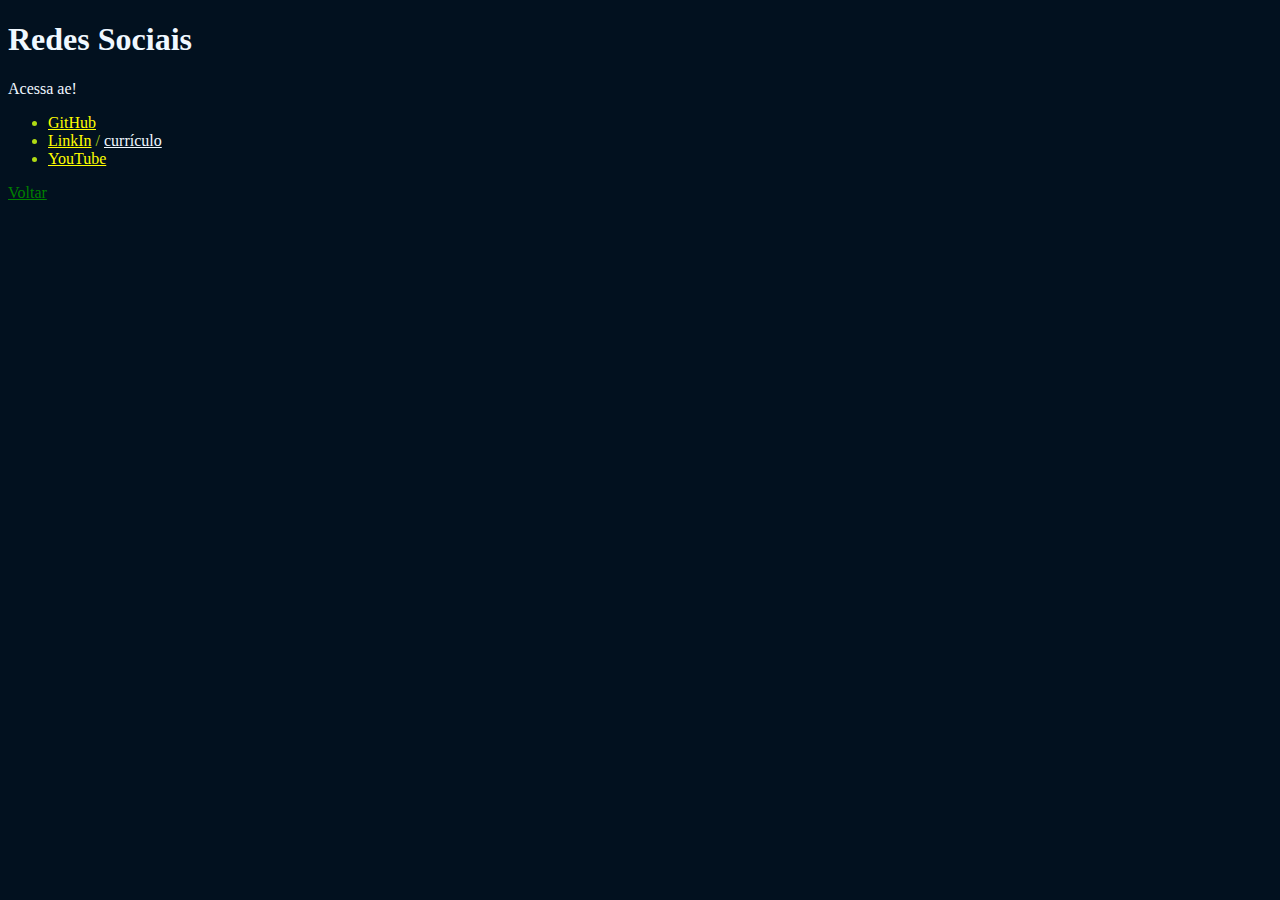
==== redes.html @ b95fb514 "subir site" ====
<!DOCTYPE html>
<html lang="pt-br">
<head>
    <meta charset="UTF-8">
    <meta http-equiv="X-UA-Compatible" content="IE=edge">
    <meta name="viewport" content="width=device-width, initial-scale=1.0">
    <title>Alexander Ueno</title>
</head>
<body style="background-color: rgb(2, 17, 31);">
    <h1 style="color: aliceblue;">Redes Sociais</h1>
    <p style="color: aliceblue;">
        Acessa ae!
    </p>
    <p>
        <ul style="color: rgb(175, 218, 20);">
            <li>
                <a href="https://github.com/AluedoSan" style="color: yellow;" target="_blank">GitHub</a>
            </li>
            <li>
                <a href="https://br.linkedin.com/in/alexander-ueno?trk=people-guest_people_search-card" style="color: yellow;" target="_blank">LinkIn</a> / <a href="fotos/Profile.pdf" target="_blank" style="color: aliceblue;">currículo</a>
            </li>
            <li>
                <a href="https://www.youtube.com/channel/UClkIWb3Yrcjb7lTXBoC__lA" style="color: yellow
                ;" target="_blank">YouTube</a>
            </li>
        </ul>
    </p>
    <p>
        <a href="index.html" style="color: green">Voltar</a>
    </p>
</body>
</html>
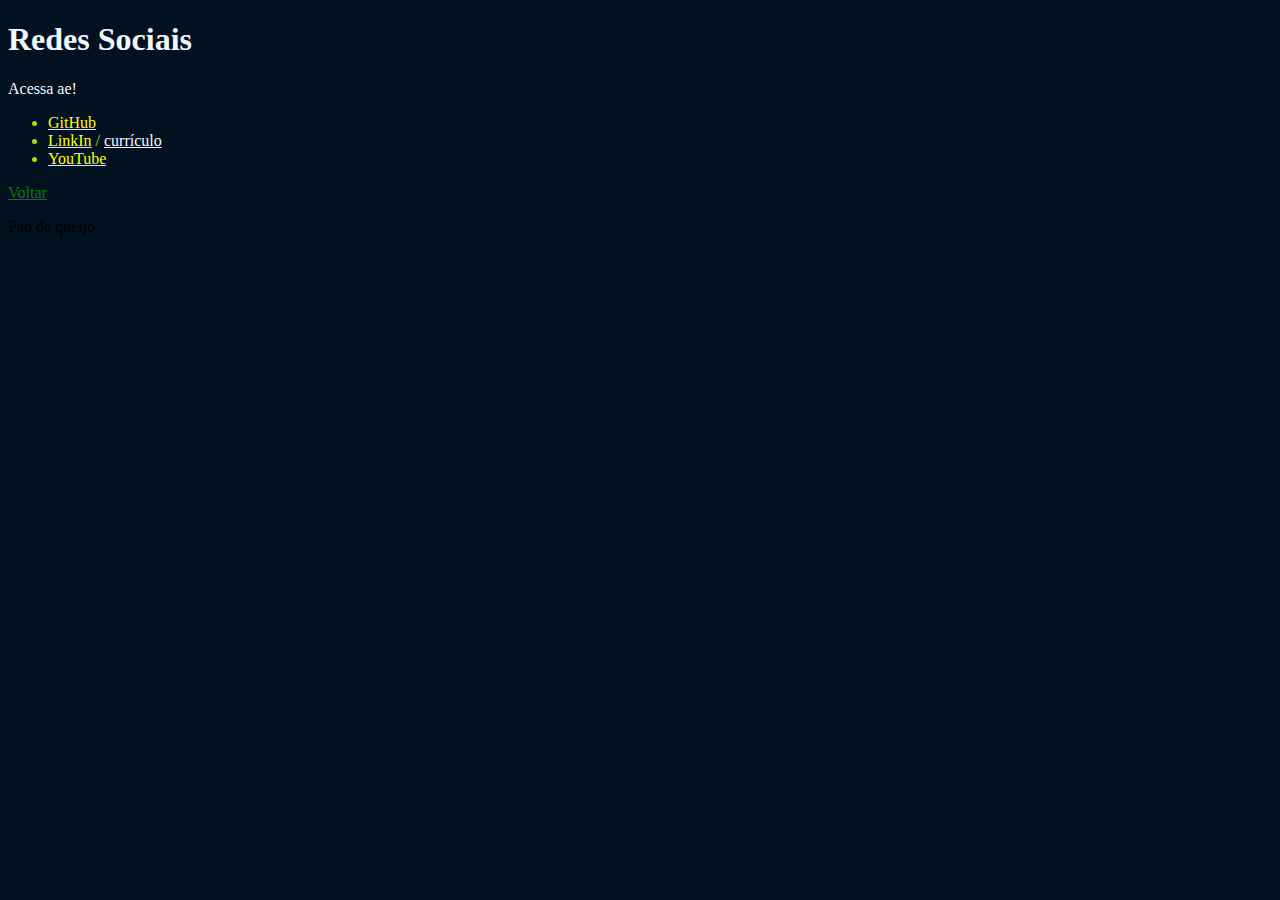
==== commit 9a07e675: "foi adicionado pao de queijo" ====
--- a/redes.html
+++ b/redes.html
@@ -28,5 +28,8 @@
     <p>
         <a href="index.html" style="color: green">Voltar</a>
     </p>
+    <p>
+        Pao de queijo
+    </p>
 </body>
 </html>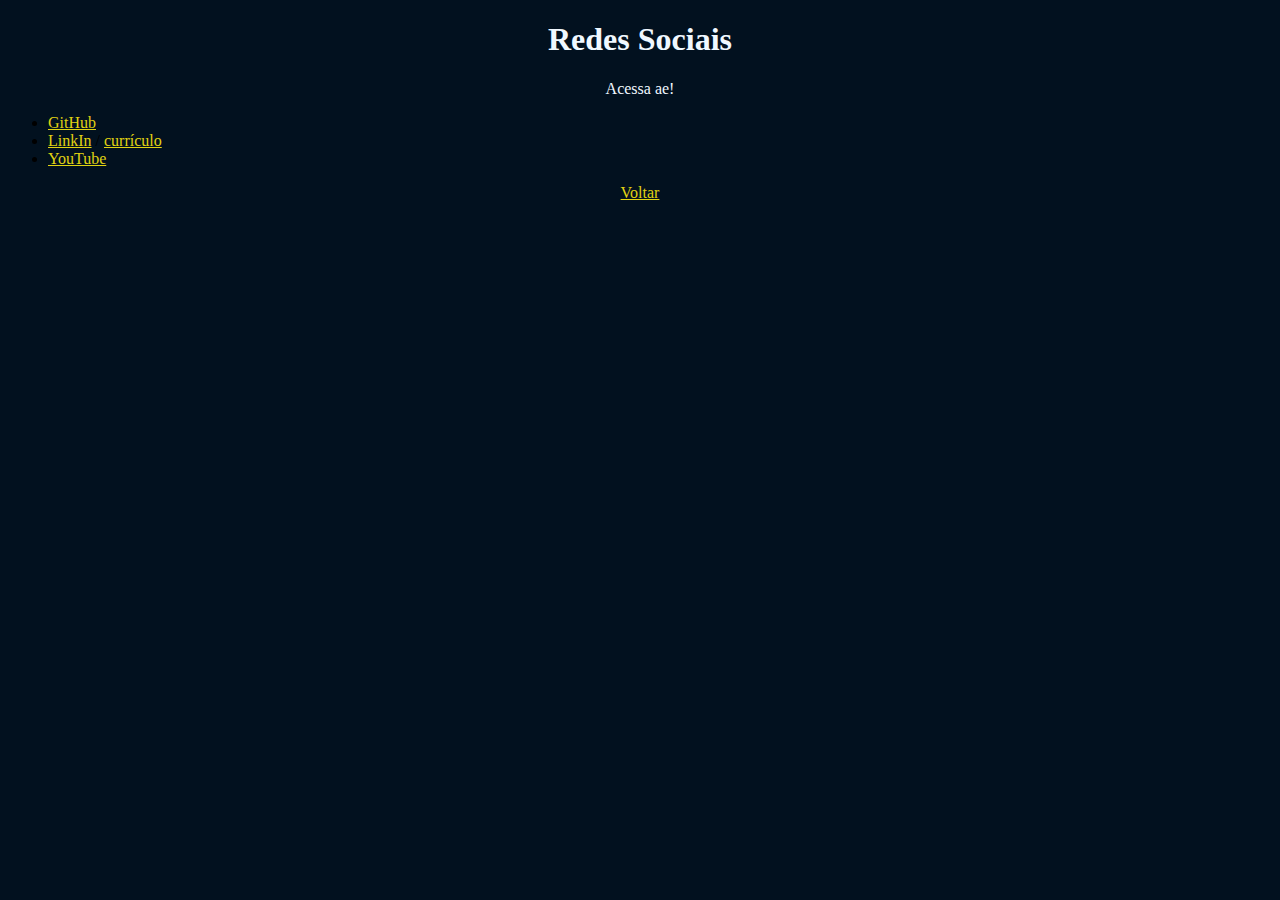
==== commit c776c3ea: "mudando o css" ====
--- a/redes.html
+++ b/redes.html
@@ -5,31 +5,29 @@
     <meta http-equiv="X-UA-Compatible" content="IE=edge">
     <meta name="viewport" content="width=device-width, initial-scale=1.0">
     <title>Alexander Ueno</title>
+    <link rel="stylesheet" href="nice.css">
 </head>
-<body style="background-color: rgb(2, 17, 31);">
-    <h1 style="color: aliceblue;">Redes Sociais</h1>
-    <p style="color: aliceblue;">
+<body>
+    <h1 >Redes Sociais</h1>
+    <p >
         Acessa ae!
     </p>
-    <p>
-        <ul style="color: rgb(175, 218, 20);">
+
+        <ul>
             <li>
-                <a href="https://github.com/AluedoSan" style="color: yellow;" target="_blank">GitHub</a>
+                <a href="https://github.com/AluedoSan" target="_blank">GitHub</a>
             </li>
             <li>
-                <a href="https://br.linkedin.com/in/alexander-ueno?trk=people-guest_people_search-card" style="color: yellow;" target="_blank">LinkIn</a> / <a href="fotos/Profile.pdf" target="_blank" style="color: aliceblue;">currículo</a>
+                <a href="https://br.linkedin.com/in/alexander-ueno?trk=people-guest_people_search-card" target="_blank">LinkIn</a> / <a href="fotos/Profile.pdf" target="_blank" >currículo</a>
             </li>
             <li>
-                <a href="https://www.youtube.com/channel/UClkIWb3Yrcjb7lTXBoC__lA" style="color: yellow
-                ;" target="_blank">YouTube</a>
+                <a href="https://www.youtube.com/channel/UClkIWb3Yrcjb7lTXBoC__lA" 
+                target="_blank">YouTube</a>
             </li>
         </ul>
-    </p>
+
     <p>
-        <a href="index.html" style="color: green">Voltar</a>
-    </p>
-    <p>
-        Pao de queijo
+        <a href="index.html" >Voltar</a>
     </p>
 </body>
 </html>--- a/nice.css
+++ b/nice.css
@@ -0,0 +1,20 @@
+@charset "UTF-8";
+
+body{
+    background-color: rgb(2, 17, 31);
+}
+h1{
+    color: aliceblue;
+    text-align: center;
+}
+h2{
+    color: aliceblue;
+    text-align: center;
+}
+p{
+    color: aliceblue;
+    text-align: center;
+}
+a{
+    color: rgb(224, 211, 18);
+}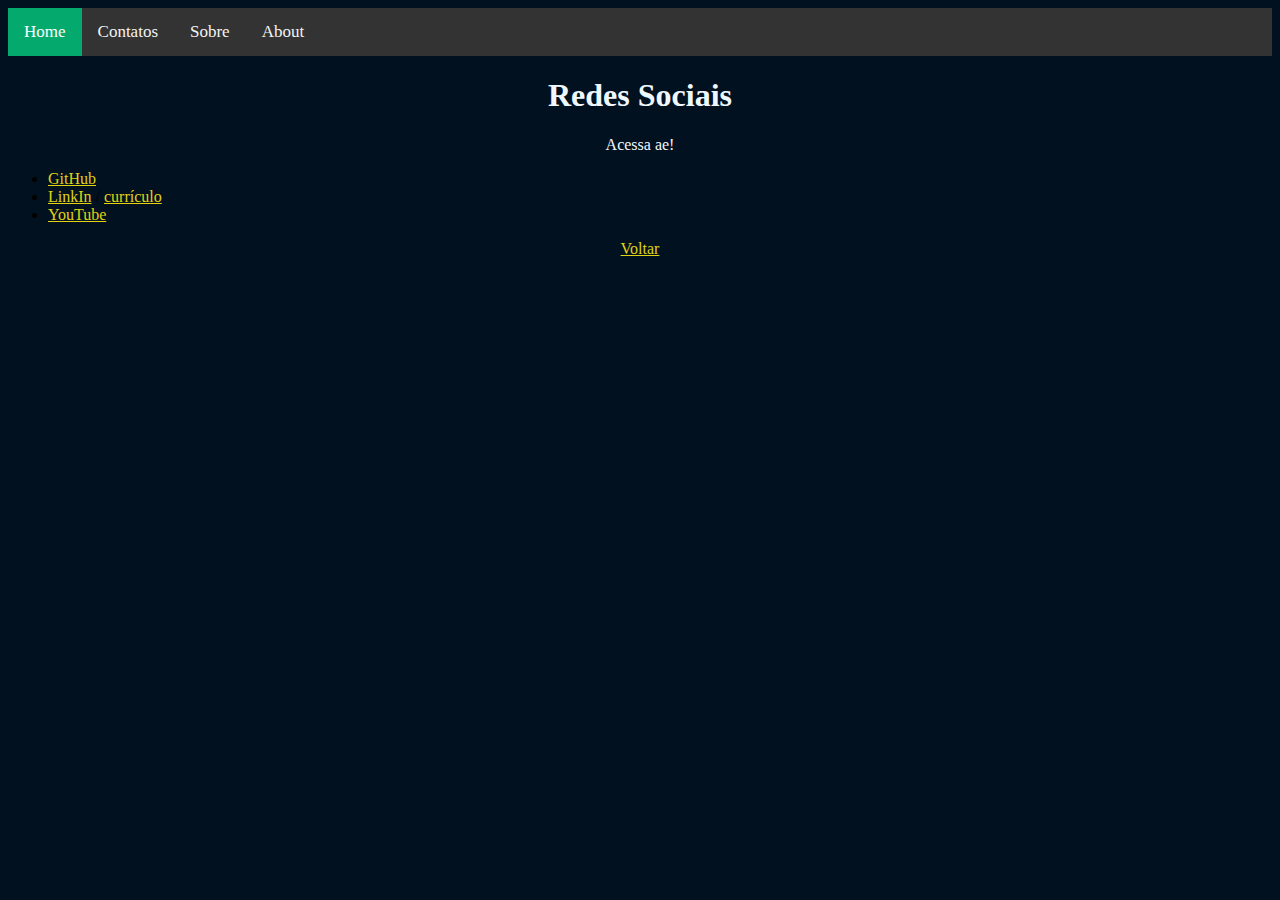
==== commit 92b7bf2a: "taskbar" ====
--- a/redes.html
+++ b/redes.html
@@ -8,6 +8,12 @@
     <link rel="stylesheet" href="nice.css">
 </head>
 <body>
+    <div class="topnav">
+        <a class="active" href="index.html">Home</a>
+        <a href="redes.html">Contatos</a>
+        <a href="about.html">Sobre</a>
+        <a href="#about">About</a>
+      </div>
     <h1 >Redes Sociais</h1>
     <p >
         Acessa ae!
--- a/nice.css
+++ b/nice.css
@@ -17,4 +17,31 @@
 }
 a{
     color: rgb(224, 211, 18);
-}+}
+/* Add a black background color to the top navigation */
+.topnav {
+    background-color: #333;
+    overflow: hidden;
+  }
+  
+  /* Style the links inside the navigation bar */
+  .topnav a {
+    float: left;
+    color: #f2f2f2;
+    text-align: center;
+    padding: 14px 16px;
+    text-decoration: none;
+    font-size: 17px;
+  }
+  
+  /* Change the color of links on hover */
+  .topnav a:hover {
+    background-color: #ddd;
+    color: black;
+  }
+  
+  /* Add a color to the active/current link */
+  .topnav a.active {
+    background-color: #04AA6D;
+    color: white;
+  }